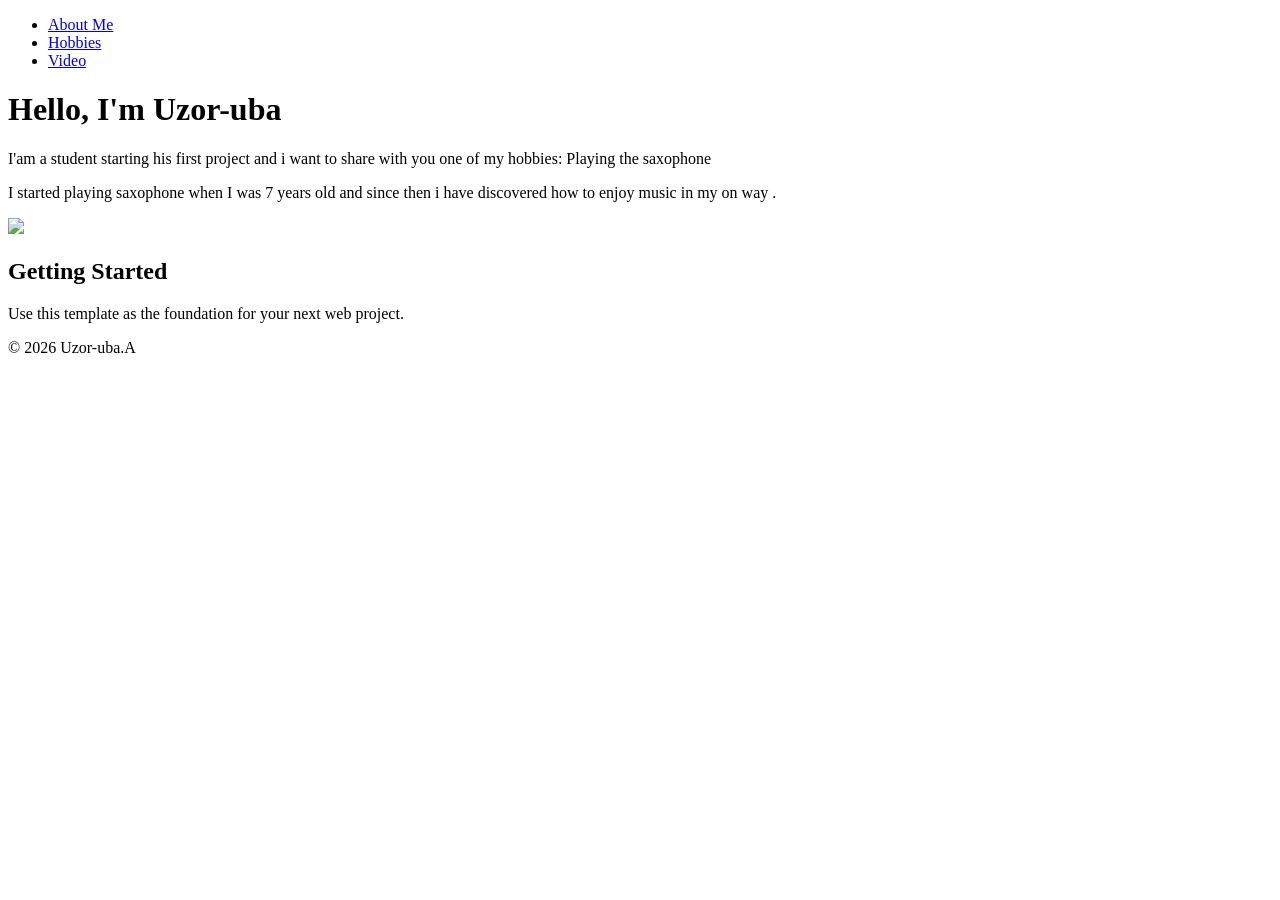
==== about-me.html @ 1559d4ec "update" ====
<!DOCTYPE html>
<html lang="en">
<meta charset="UTF-8">
<meta name="viewport" content="width=device-width, initial-scale=1.0">
<meta http-equiv="X-UA-Compatible" content="IE=edge">
<title>My Website</title>
<meta name="description" content="A simple HTML starter template.">
<link rel="icon" href="favicon.ico">
<link rel="stylesheet" href="styles.css">
</head>

<body>
    <div class="container">
        <div class="nav">
            <ul>
                <li><a href="about-me.html">About Me</a></li>
                <li><a href="hobbie.html">Hobbies</a></li>
                <li><a href="video.html">Video</a></li>
            </ul>
        </div>
        <header>
            <h1>Hello, I'm Uzor-uba</h1>

            <p>I'am a student starting his first project and i want to share with you one of my hobbies: Playing the
                saxophone
            </p>
            <p>I started playing saxophone when I was 7 years old and since then i have discovered how to enjoy music in
                my on
                way .</p>
            <img
                src="https://www.musicgrotto.com/wp-content/uploads/2022/08/man-playing-saxophone-up-close-city-skyline-graphic-art.jpg">
        </header>
    </div>

    <main>
        <section>
            <h2>Getting Started</h2>
            <p>Use this template as the foundation for your next web project.</p>
        </section>
    </main>

    <footer>
        <p>&copy; 2026 Uzor-uba.A</p>
    </footer>


    <script src="script.js"></script>

</body>

</html>
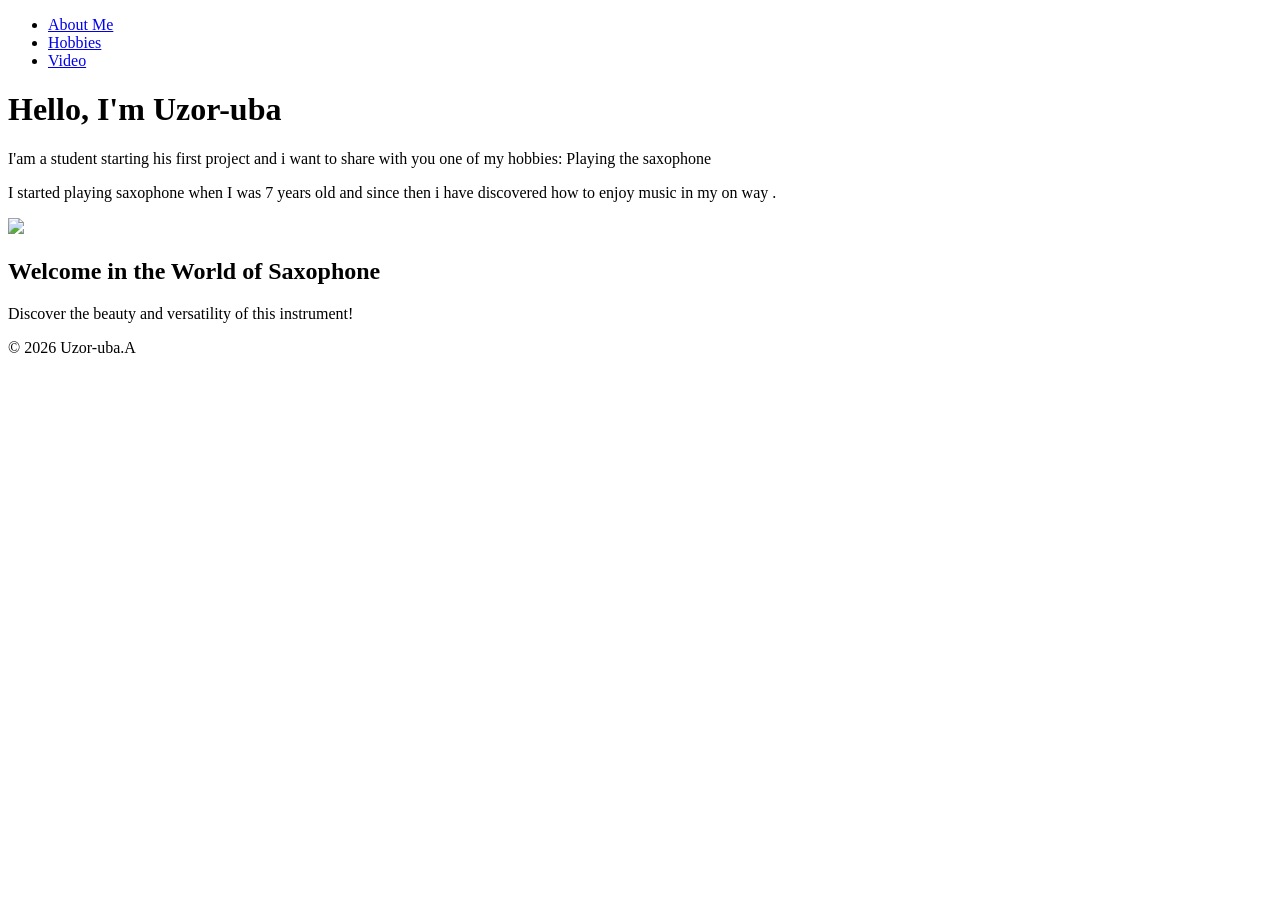
==== commit 9a416240: "update the footer and add a video link in the navigation menu." ====
--- a/about-me.html
+++ b/about-me.html
@@ -34,8 +34,8 @@
 
     <main>
         <section>
-            <h2>Getting Started</h2>
-            <p>Use this template as the foundation for your next web project.</p>
+            <h2>Welcome in the World of Saxophone </h2>
+            <p>Discover the beauty and versatility of this instrument!</p>
         </section>
     </main>
 
@@ -43,7 +43,6 @@
         <p>&copy; 2026 Uzor-uba.A</p>
     </footer>
 
-
     <script src="script.js"></script>
 
 </body>
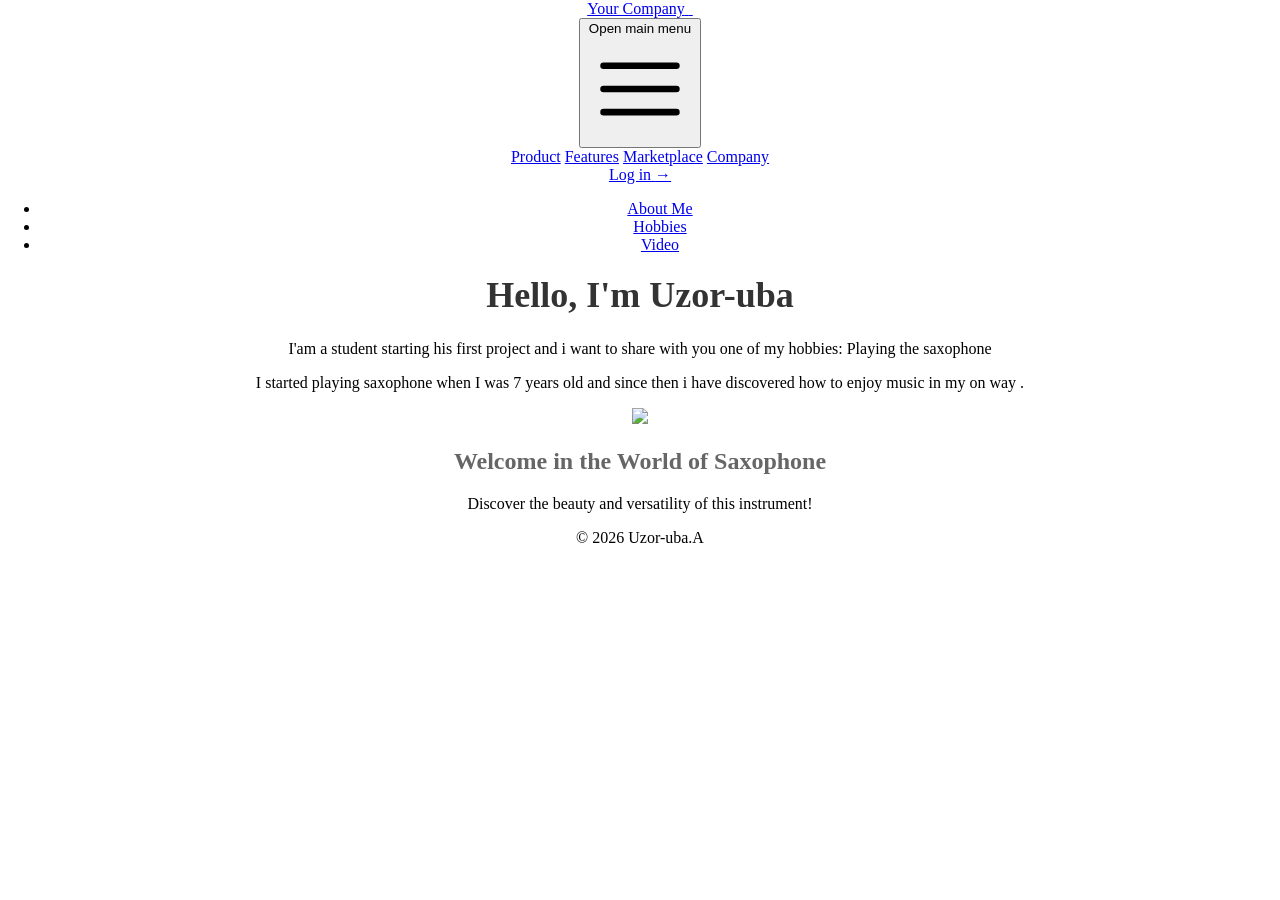
==== commit c5ab482e: "update video.html and about-me.html to fix the Tailwind CSS script tag in video.html" ====
--- a/about-me.html
+++ b/about-me.html
@@ -7,9 +7,91 @@
 <meta name="description" content="A simple HTML starter template.">
 <link rel="icon" href="favicon.ico">
 <link rel="stylesheet" href="styles.css">
+<script src="https://cdn.jsdelivr.net/npm/@tailwindcss/browser@4"></script>
 </head>
 
 <body>
+    <!-- Include this script tag or install `@tailwindplus/elements` via npm: -->
+    <!-- <script src="https://cdn.jsdelivr.net/npm/@tailwindplus/elements@1" type="module"></script> -->
+    <header class="bg-indigo-600 dark:bg-indigo-900">
+        <nav aria-label="Global" class="mx-auto flex max-w-7xl items-center justify-between p-6 lg:px-8">
+            <div class="flex lg:flex-1">
+                <a href="#" class="-m-1.5 p-1.5">
+                    <span class="sr-only">Your Company</span>
+                    <img src="https://tailwindcss.com/plus-assets/img/logos/mark.svg?color=white" alt=""
+                        class="h-8 w-auto dark:hidden" />
+                    <img src="https://tailwindcss.com/plus-assets/img/logos/mark.svg?color=white" alt=""
+                        class="h-8 w-auto not-dark:hidden" />
+                </a>
+            </div>
+            <div class="flex lg:hidden">
+                <button type="button" command="show-modal" commandfor="mobile-menu"
+                    class="-m-2.5 inline-flex items-center justify-center rounded-md p-2.5 text-indigo-300 dark:text-indigo-200">
+                    <span class="sr-only">Open main menu</span>
+                    <svg viewBox="0 0 24 24" fill="none" stroke="currentColor" stroke-width="1.5" data-slot="icon"
+                        aria-hidden="true" class="size-6">
+                        <path d="M3.75 6.75h16.5M3.75 12h16.5m-16.5 5.25h16.5" stroke-linecap="round"
+                            stroke-linejoin="round" />
+                    </svg>
+                </button>
+            </div>
+            <div class="hidden lg:flex lg:gap-x-12">
+                <a href="#" class="text-sm/6 font-semibold text-white">Product</a>
+                <a href="#" class="text-sm/6 font-semibold text-white">Features</a>
+                <a href="#" class="text-sm/6 font-semibold text-white">Marketplace</a>
+                <a href="#" class="text-sm/6 font-semibold text-white">Company</a>
+            </div>
+            <div class="hidden lg:flex lg:flex-1 lg:justify-end">
+                <a href="#" class="text-sm/6 font-semibold text-white">Log in <span aria-hidden="true">&rarr;</span></a>
+            </div>
+        </nav>
+        <el-dialog>
+            <dialog id="mobile-menu" class="backdrop:bg-transparent lg:hidden">
+                <div tabindex="0" class="fixed inset-0 focus:outline-none">
+                    <el-dialog-panel
+                        class="fixed inset-y-0 right-0 z-50 w-full overflow-y-auto bg-white p-6 sm:max-w-sm sm:ring-1 sm:ring-gray-900/10 dark:bg-gray-900 dark:sm:ring-gray-100/10">
+                        <div class="flex items-center justify-between">
+                            <a href="#" class="-m-1.5 p-1.5">
+                                <span class="sr-only">Your Company</span>
+                                <img src="https://tailwindcss.com/plus-assets/img/logos/mark.svg?color=indigo&shade=600"
+                                    alt="" class="h-8 w-auto dark:hidden" />
+                                <img src="https://tailwindcss.com/plus-assets/img/logos/mark.svg?color=indigo&shade=500"
+                                    alt="" class="h-8 w-auto not-dark:hidden" />
+                            </a>
+                            <button type="button" command="close" commandfor="mobile-menu"
+                                class="-m-2.5 rounded-md p-2.5 text-gray-700 dark:text-gray-400">
+                                <span class="sr-only">Close menu</span>
+                                <svg viewBox="0 0 24 24" fill="none" stroke="currentColor" stroke-width="1.5"
+                                    data-slot="icon" aria-hidden="true" class="size-6">
+                                    <path d="M6 18 18 6M6 6l12 12" stroke-linecap="round" stroke-linejoin="round" />
+                                </svg>
+                            </button>
+                        </div>
+                        <div class="mt-6 flow-root">
+                            <div class="-my-6 divide-y divide-gray-500/10 dark:divide-gray-500/20">
+                                <div class="space-y-2 py-6">
+                                    <a href="#"
+                                        class="-mx-3 block rounded-lg px-3 py-2 text-base/7 font-semibold text-gray-900 hover:bg-gray-50 dark:text-white dark:hover:bg-white/5">Product</a>
+                                    <a href="#"
+                                        class="-mx-3 block rounded-lg px-3 py-2 text-base/7 font-semibold text-gray-900 hover:bg-gray-50 dark:text-white dark:hover:bg-white/5">Features</a>
+                                    <a href="#"
+                                        class="-mx-3 block rounded-lg px-3 py-2 text-base/7 font-semibold text-gray-900 hover:bg-gray-50 dark:text-white dark:hover:bg-white/5">Marketplace</a>
+                                    <a href="#"
+                                        class="-mx-3 block rounded-lg px-3 py-2 text-base/7 font-semibold text-gray-900 hover:bg-gray-50 dark:text-white dark:hover:bg-white/5">Company</a>
+                                </div>
+                                <div class="py-6">
+                                    <a href="#"
+                                        class="-mx-3 block rounded-lg px-3 py-2.5 text-base/7 font-semibold text-gray-900 hover:bg-gray-50 dark:text-white dark:hover:bg-white/5">Log
+                                        in</a>
+                                </div>
+                            </div>
+                        </div>
+                    </el-dialog-panel>
+                </div>
+            </dialog>
+        </el-dialog>
+    </header>
+
     <div class="container">
         <div class="nav">
             <ul>
--- a/styles.css
+++ b/styles.css
@@ -0,0 +1,18 @@
+body {
+    height: 100%;
+    margin: 0;
+    text-align: center;
+    width: 100%;
+}
+
+h1 {
+    color: #333;
+    font-size: 36px;
+    margin-top: 20px;
+}
+
+h2 {
+    color: #666;
+    font-size: 24px;
+    margin-top: 20px;
+}
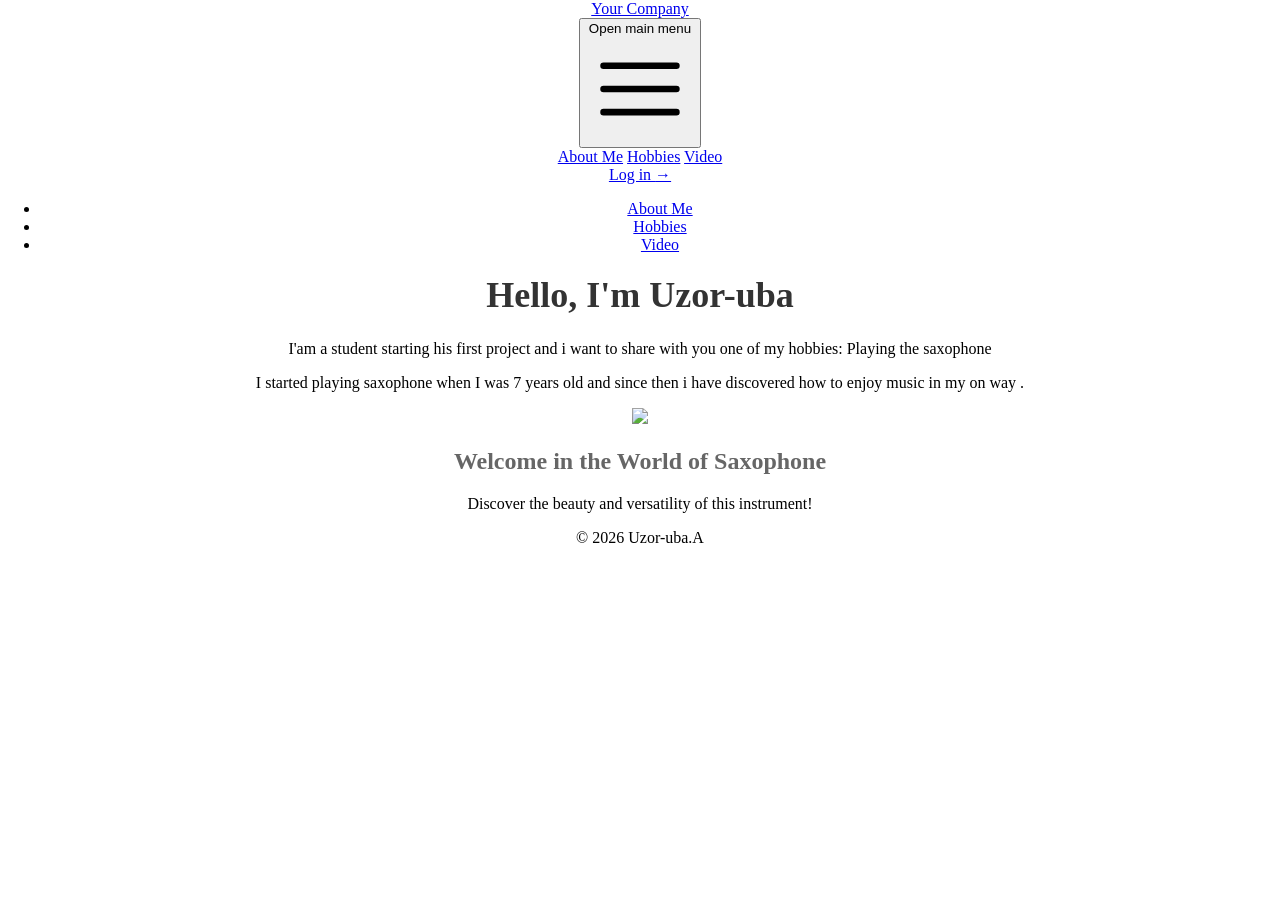
==== commit 235ffc0a: "update about-me.html and video.html to fix Tailwind CSS script tag and remove unnecessary image tags" ====
--- a/about-me.html
+++ b/about-me.html
@@ -18,10 +18,6 @@
             <div class="flex lg:flex-1">
                 <a href="#" class="-m-1.5 p-1.5">
                     <span class="sr-only">Your Company</span>
-                    <img src="https://tailwindcss.com/plus-assets/img/logos/mark.svg?color=white" alt=""
-                        class="h-8 w-auto dark:hidden" />
-                    <img src="https://tailwindcss.com/plus-assets/img/logos/mark.svg?color=white" alt=""
-                        class="h-8 w-auto not-dark:hidden" />
                 </a>
             </div>
             <div class="flex lg:hidden">
@@ -36,14 +32,17 @@
                 </button>
             </div>
             <div class="hidden lg:flex lg:gap-x-12">
-                <a href="#" class="text-sm/6 font-semibold text-white">Product</a>
-                <a href="#" class="text-sm/6 font-semibold text-white">Features</a>
-                <a href="#" class="text-sm/6 font-semibold text-white">Marketplace</a>
-                <a href="#" class="text-sm/6 font-semibold text-white">Company</a>
+                <a href="about-me.html" class="text-sm/6 font-semibold text-white">About Me</a>
+                <a href="hobbie.html" class="text-sm/6 font-semibold text-white">Hobbies</a>
+                <a href="video.html" class="text-sm/6 font-semibold text-white">Video</a>
+
             </div>
             <div class="hidden lg:flex lg:flex-1 lg:justify-end">
-                <a href="#" class="text-sm/6 font-semibold text-white">Log in <span aria-hidden="true">&rarr;</span></a>
-            </div>
+                <a href="#"
+                    class="text-sm/6 font-semibold leading-6 text-white hover:text-indigo-200 dark:hover:text-indigo-300">Log
+                    in <span aria-hidden="true">&rarr;</span></a>
+
+
         </nav>
         <el-dialog>
             <dialog id="mobile-menu" class="backdrop:bg-transparent lg:hidden">
@@ -53,10 +52,9 @@
                         <div class="flex items-center justify-between">
                             <a href="#" class="-m-1.5 p-1.5">
                                 <span class="sr-only">Your Company</span>
-                                <img src="https://tailwindcss.com/plus-assets/img/logos/mark.svg?color=indigo&shade=600"
-                                    alt="" class="h-8 w-auto dark:hidden" />
-                                <img src="https://tailwindcss.com/plus-assets/img/logos/mark.svg?color=indigo&shade=500"
-                                    alt="" class="h-8 w-auto not-dark:hidden" />
+                                <img src="https://tailwindcss.com/plus-assets/img/logos/mark.svg?color=indigo" alt=""
+                                    class="h-8 w-auto dark:hidden" />
+
                             </a>
                             <button type="button" command="close" commandfor="mobile-menu"
                                 class="-m-2.5 rounded-md p-2.5 text-gray-700 dark:text-gray-400">
@@ -70,12 +68,13 @@
                         <div class="mt-6 flow-root">
                             <div class="-my-6 divide-y divide-gray-500/10 dark:divide-gray-500/20">
                                 <div class="space-y-2 py-6">
-                                    <a href="#"
-                                        class="-mx-3 block rounded-lg px-3 py-2 text-base/7 font-semibold text-gray-900 hover:bg-gray-50 dark:text-white dark:hover:bg-white/5">Product</a>
-                                    <a href="#"
-                                        class="-mx-3 block rounded-lg px-3 py-2 text-base/7 font-semibold text-gray-900 hover:bg-gray-50 dark:text-white dark:hover:bg-white/5">Features</a>
-                                    <a href="#"
-                                        class="-mx-3 block rounded-lg px-3 py-2 text-base/7 font-semibold text-gray-900 hover:bg-gray-50 dark:text-white dark:hover:bg-white/5">Marketplace</a>
+                                    <a href="about-me.html"
+                                        class="-mx-3 block rounded-lg px-3 py-2 text-base/7 font-semibold text-gray-900 hover:bg-gray-50 dark:text-white dark:hover:bg-white/5">About
+                                        Me</a>
+                                    <a href="hobbie.html"
+                                        class="-mx-3 block rounded-lg px-3 py-2 text-base/7 font-semibold text-gray-900 hover:bg-gray-50 dark:text-white dark:hover:bg-white/5">Hobbies</a>
+                                    <a href="video.html"
+                                        class="-mx-3 block rounded-lg px-3 py-2 text-base/7 font-semibold text-gray-900 hover:bg-gray-50 dark:text-white dark:hover:bg-white/5">Video</a>
                                     <a href="#"
                                         class="-mx-3 block rounded-lg px-3 py-2 text-base/7 font-semibold text-gray-900 hover:bg-gray-50 dark:text-white dark:hover:bg-white/5">Company</a>
                                 </div>
@@ -106,7 +105,8 @@
             <p>I'am a student starting his first project and i want to share with you one of my hobbies: Playing the
                 saxophone
             </p>
-            <p>I started playing saxophone when I was 7 years old and since then i have discovered how to enjoy music in
+            <p>I started playing saxophone when I was 7 years old and since then i have discovered how to enjoy
+                music in
                 my on
                 way .</p>
             <img
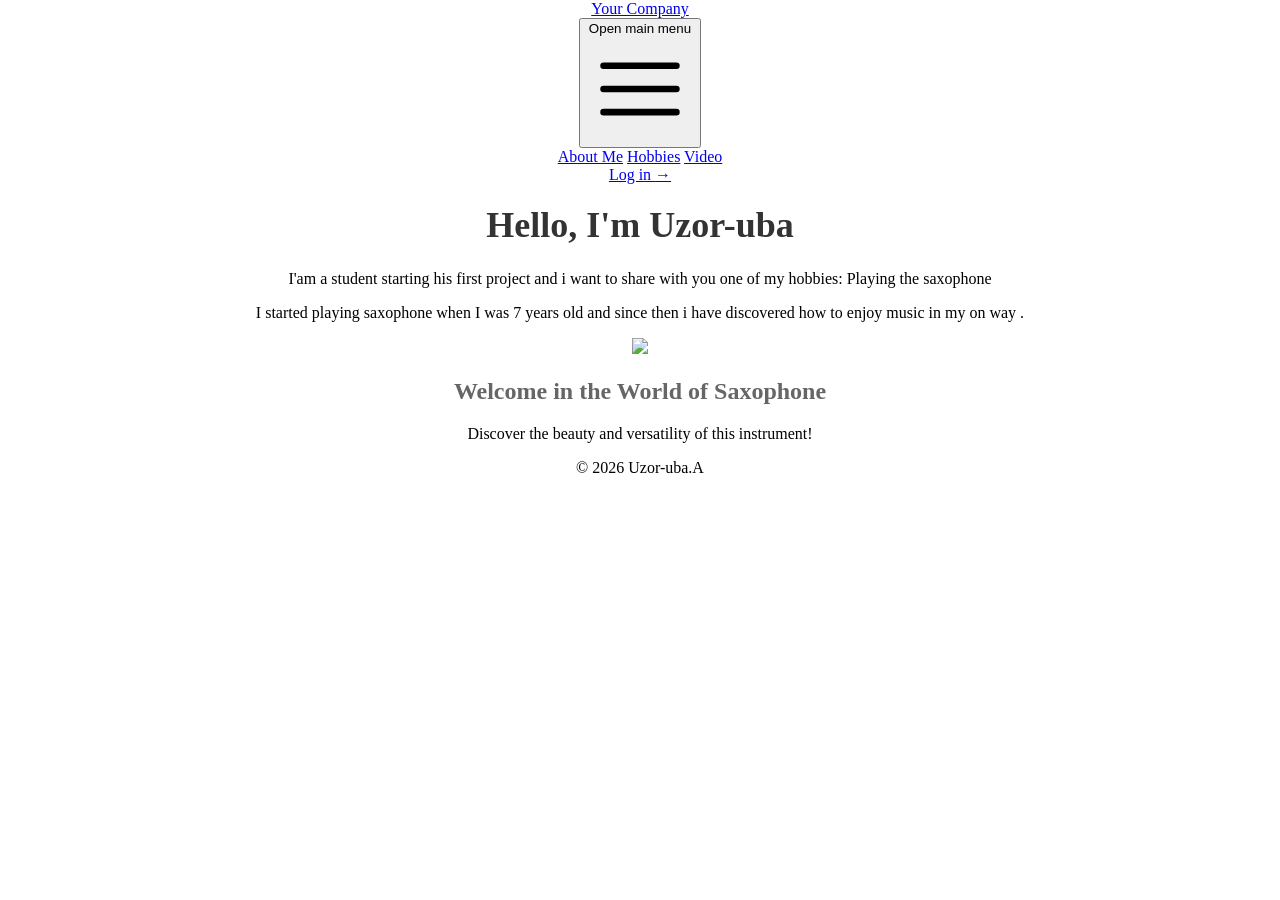
==== commit 951b5439: "update about-me.html and video.html to fix Tailwind CSS script tag and remove unnecessary image tags" ====
--- a/about-me.html
+++ b/about-me.html
@@ -91,27 +91,20 @@
         </el-dialog>
     </header>
 
-    <div class="container">
-        <div class="nav">
-            <ul>
-                <li><a href="about-me.html">About Me</a></li>
-                <li><a href="hobbie.html">Hobbies</a></li>
-                <li><a href="video.html">Video</a></li>
-            </ul>
-        </div>
-        <header>
-            <h1>Hello, I'm Uzor-uba</h1>
 
-            <p>I'am a student starting his first project and i want to share with you one of my hobbies: Playing the
-                saxophone
-            </p>
-            <p>I started playing saxophone when I was 7 years old and since then i have discovered how to enjoy
-                music in
-                my on
-                way .</p>
-            <img
-                src="https://www.musicgrotto.com/wp-content/uploads/2022/08/man-playing-saxophone-up-close-city-skyline-graphic-art.jpg">
-        </header>
+    <header>
+        <h1>Hello, I'm Uzor-uba</h1>
+
+        <p>I'am a student starting his first project and i want to share with you one of my hobbies: Playing the
+            saxophone
+        </p>
+        <p>I started playing saxophone when I was 7 years old and since then i have discovered how to enjoy
+            music in
+            my on
+            way .</p>
+        <img
+            src="https://www.musicgrotto.com/wp-content/uploads/2022/08/man-playing-saxophone-up-close-city-skyline-graphic-art.jpg">
+    </header>
     </div>
 
     <main>
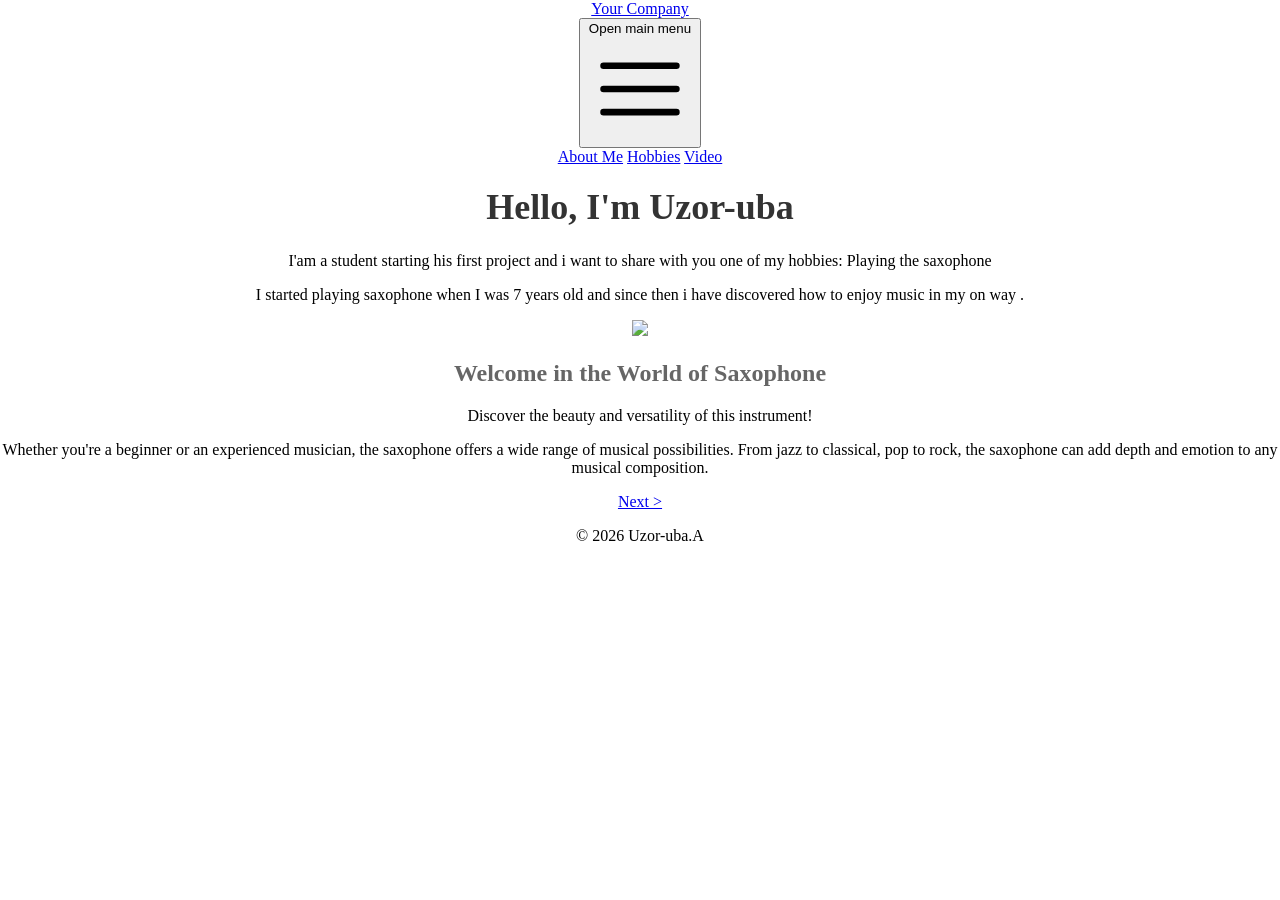
==== commit d3b59620: "update about-me.html and styles.css to fix layout and styling issues, and correct the script tag in " ====
--- a/about-me.html
+++ b/about-me.html
@@ -6,8 +6,9 @@
 <title>My Website</title>
 <meta name="description" content="A simple HTML starter template.">
 <link rel="icon" href="favicon.ico">
+<script src="https://cdn.jsdelivr.net/npm/@tailwindcss/browser@4"></script>
 <link rel="stylesheet" href="styles.css">
-<script src="https://cdn.jsdelivr.net/npm/@tailwindcss/browser@4"></script>
+
 </head>
 
 <body>
@@ -38,10 +39,6 @@
 
             </div>
             <div class="hidden lg:flex lg:flex-1 lg:justify-end">
-                <a href="#"
-                    class="text-sm/6 font-semibold leading-6 text-white hover:text-indigo-200 dark:hover:text-indigo-300">Log
-                    in <span aria-hidden="true">&rarr;</span></a>
-
 
         </nav>
         <el-dialog>
@@ -79,10 +76,9 @@
                                         class="-mx-3 block rounded-lg px-3 py-2 text-base/7 font-semibold text-gray-900 hover:bg-gray-50 dark:text-white dark:hover:bg-white/5">Company</a>
                                 </div>
                                 <div class="py-6">
-                                    <a href="#"
-                                        class="-mx-3 block rounded-lg px-3 py-2.5 text-base/7 font-semibold text-gray-900 hover:bg-gray-50 dark:text-white dark:hover:bg-white/5">Log
-                                        in</a>
+                                    <a href="https://tailwindcss.com/plus-elements" class="">saxophone</a>
                                 </div>
+
                             </div>
                         </div>
                     </el-dialog-panel>
@@ -102,16 +98,22 @@
             music in
             my on
             way .</p>
-        <img
+        <img class="mx-auto"
             src="https://www.musicgrotto.com/wp-content/uploads/2022/08/man-playing-saxophone-up-close-city-skyline-graphic-art.jpg">
     </header>
     </div>
 
-    <main>
-        <section>
+    <main class="mb-4">
+        <section class="mb-4">
             <h2>Welcome in the World of Saxophone </h2>
             <p>Discover the beauty and versatility of this instrument!</p>
+            <p>Whether you're a beginner or an experienced musician, the saxophone offers a wide range of musical
+                possibilities. From jazz to classical, pop to rock, the saxophone can add depth and emotion to any
+                musical composition.</p>
         </section>
+
+        <a href="hobbie.html" class="bg-blue-500 hover:bg-blue-700 text-white font-bold py-2 px-4 rounded">Next ></a>
+
     </main>
 
     <footer>
--- a/styles.css
+++ b/styles.css
@@ -1,3 +1,4 @@
+
 body {
     height: 100%;
     margin: 0;
@@ -15,4 +16,5 @@
     color: #666;
     font-size: 24px;
     margin-top: 20px;
-}+}
+
